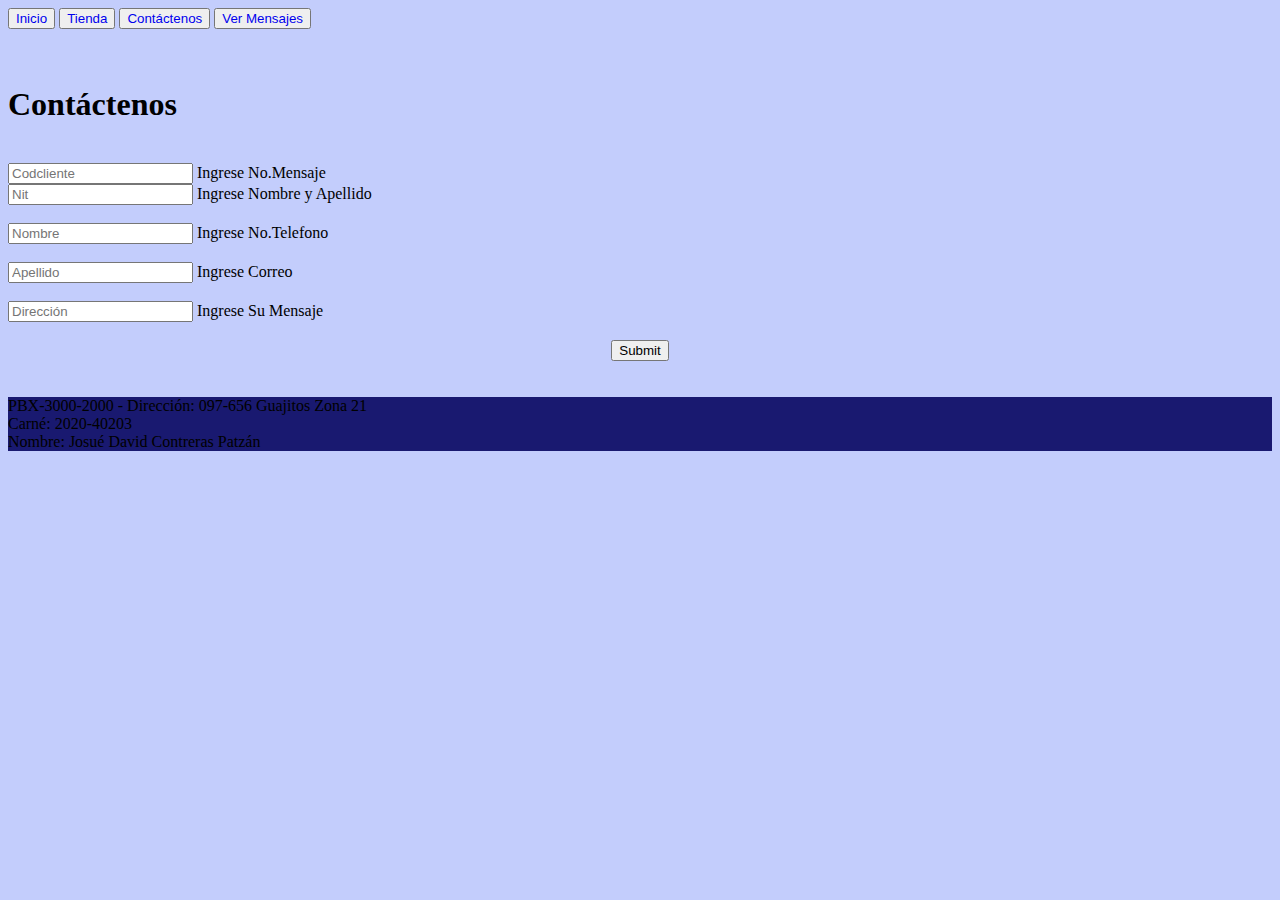
==== contactos.html @ 614ff700 "se han actualizado los cambios" ====
<!doctype html>
<html lang="es">
  <head>
    <!-- Required meta tags -->
    <meta charset="utf-8">
    <meta name="viewport" content="width=device-width, initial-scale=1">

 
    <link href="https://cdn.jsdelivr.net/npm/bootstrap@5.1.0/dist/css/bootstrap.min.css" rel="stylesheet" integrity="sha384-KyZXEAg3QhqLMpG8r+8fhAXLRk2vvoC2f3B09zVXn8CA5QIVfZOJ3BCsw2P0p/We" crossorigin="anonymous">
    <link rel="stylesheet" href="diseño.css">
    <title>Contáctenos</title>
  </head>
  <body>
      
  <div class="btn-group w-100" role="group" aria-label="Basic example">
        <button type="button" class="btn btn-warning"><a href="index.html" style="text-decoration: none">Inicio</a></button>
        <button type="button" class="btn btn-info"><a href="tiendas.html" style="text-decoration: none">Tienda</a></button>
        <button type="button" class="btn btn-danger"><a href="contactos.html" style="text-decoration: none">Contáctenos</a></button>
        <button type="button" class="btn btn-dark"><a href="contactos.html" style="text-decoration: none">Ver Mensajes</a></button>
    </div>
<br><br>

    <div class="container">
        <div class="row">
        <h1>Contáctenos</h1>
        </div>
      </div>
<br>


      <form action="guardar.php" method="post">
        <div class="container">
          <div class="row">
            <div class="col-12">
              
              <div class="form-floating mb-3">
          <input type="text" class="form-control" id="floatingInput" placeholder="Codcliente" name="codcliente">
          <label for="floatingInput">Ingrese No.Mensaje</label>
        </div>
        <div class="form-floating">
          <input type="text" class="form-control" id="floatingPassword" placeholder="Nit" name="nit">
          <label for="floatingPassword">Ingrese Nombre y Apellido</label>
        </div>
        <br>
        <div class="form-floating">
          <input type="text" class="form-control" id="floatingPassword" placeholder="Nombre" name="nombre">
          <label for="floatingPassword">Ingrese No.Telefono</label>
        </div>
        <br>
        <div class="form-floating">
          <input type="text" class="form-control" id="floatingPassword" placeholder="Apellido" name="apellido">
          <label for="floatingPassword">Ingrese Correo</label>
        </div>
        <br>
        <div class="form-floating">
          <input type="text" class="form-control" id="floatingPassword" placeholder="Dirección" name="direccion">
          <label for="floatingPassword">Ingrese Su Mensaje</label>
        </div>
        <br>
        <center><input type="submit" class="btn btn-success" name="enviar"></center>
            </div>
            </div>
            </div>
        </form>

<br><br>

            <footer class="bg-light text-center text-lg-start">
  
                <div class="text-center p-3" style="background-color: midnightblue;">
                 
                 <div class="container">
                   <div class="row">
                  <div class="col-6">
                  <div class="text-light">PBX-3000-2000 - Dirección: 097-656 Guajitos Zona 21 </div>
                </div>
                <div class="col-2">
                  <div class="text-light">Carné: 2020-40203</div>
                </div>
                <div class="col-4">
                  <div class="text-light">Nombre: Josué David Contreras Patzán </div>
                </div>
                </div>
                  </div>
                </div>
              </footer>


    <script src="https://cdn.jsdelivr.net/npm/bootstrap@5.1.0/dist/js/bootstrap.bundle.min.js" integrity="sha384-U1DAWAznBHeqEIlVSCgzq+c9gqGAJn5c/t99JyeKa9xxaYpSvHU5awsuZVVFIhvj" crossorigin="anonymous"></script>

  </body>
</html>
---- diseño.css ----
body{
    background-color: rgb(195, 205, 252);
}
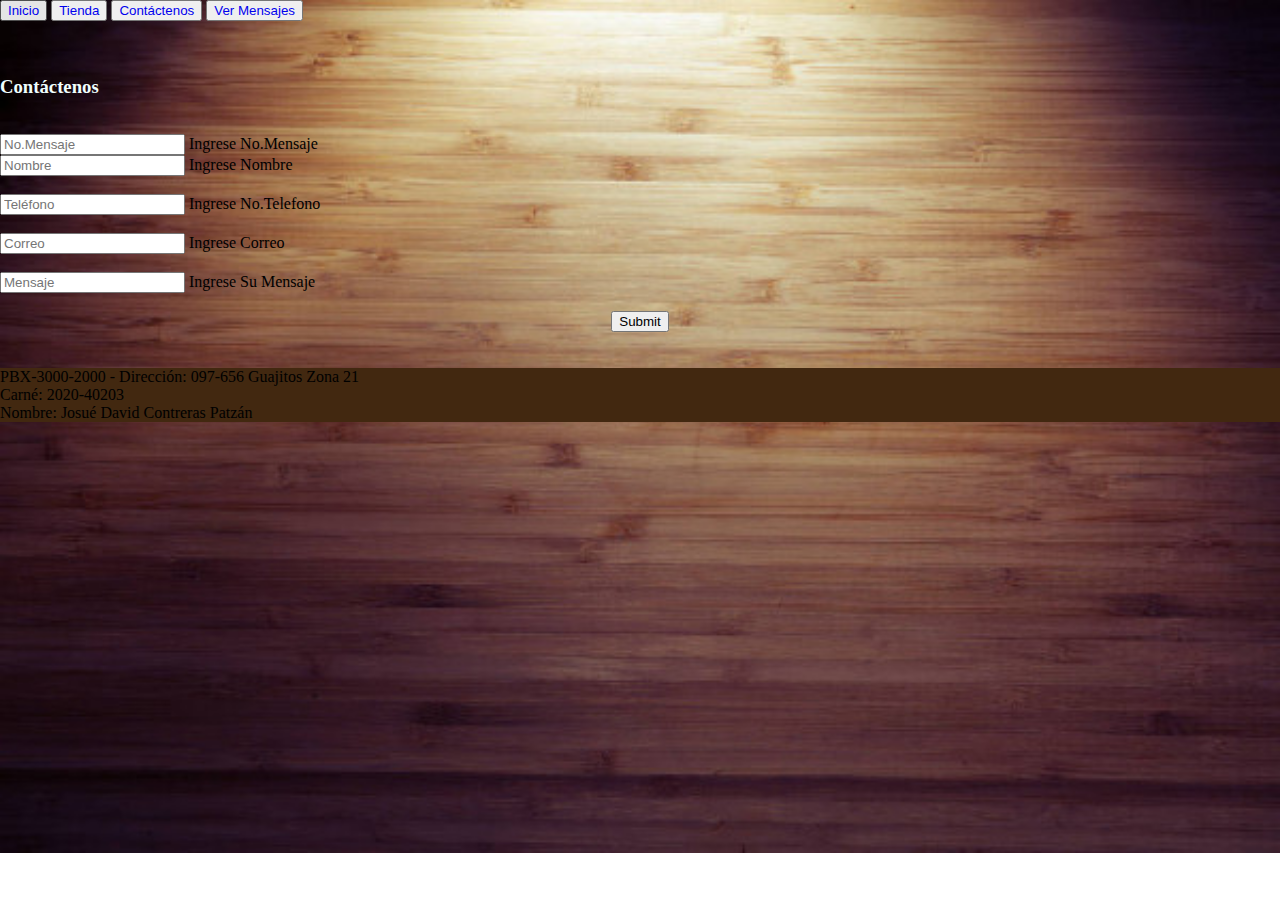
==== commit 08bf6492: "Se han actualizado" ====
--- a/contactos.html
+++ b/contactos.html
@@ -16,13 +16,13 @@
         <button type="button" class="btn btn-warning"><a href="index.html" style="text-decoration: none">Inicio</a></button>
         <button type="button" class="btn btn-info"><a href="tiendas.html" style="text-decoration: none">Tienda</a></button>
         <button type="button" class="btn btn-danger"><a href="contactos.html" style="text-decoration: none">Contáctenos</a></button>
-        <button type="button" class="btn btn-dark"><a href="contactos.html" style="text-decoration: none">Ver Mensajes</a></button>
+        <button type="button" class="btn btn-dark"><a href="iniciarsesion.html" style="text-decoration: none">Ver Mensajes</a></button>
     </div>
 <br><br>
 
     <div class="container">
         <div class="row">
-        <h1>Contáctenos</h1>
+        <h3><p style="color: azure">Contáctenos</p></h3>
         </div>
       </div>
 <br>
@@ -34,26 +34,26 @@
             <div class="col-12">
               
               <div class="form-floating mb-3">
-          <input type="text" class="form-control" id="floatingInput" placeholder="Codcliente" name="codcliente">
+          <input type="text" class="form-control" id="floatingInput" placeholder="No.Mensaje" name="nomensaje">
           <label for="floatingInput">Ingrese No.Mensaje</label>
         </div>
         <div class="form-floating">
-          <input type="text" class="form-control" id="floatingPassword" placeholder="Nit" name="nit">
-          <label for="floatingPassword">Ingrese Nombre y Apellido</label>
+          <input type="text" class="form-control" id="floatingPassword" placeholder="Nombre" name="nombre">
+          <label for="floatingPassword">Ingrese Nombre</label>
         </div>
         <br>
         <div class="form-floating">
-          <input type="text" class="form-control" id="floatingPassword" placeholder="Nombre" name="nombre">
+          <input type="text" class="form-control" id="floatingPassword" placeholder="Teléfono" name="telefono">
           <label for="floatingPassword">Ingrese No.Telefono</label>
         </div>
         <br>
         <div class="form-floating">
-          <input type="text" class="form-control" id="floatingPassword" placeholder="Apellido" name="apellido">
+          <input type="text" class="form-control" id="floatingPassword" placeholder="Correo" name="correo">
           <label for="floatingPassword">Ingrese Correo</label>
         </div>
         <br>
         <div class="form-floating">
-          <input type="text" class="form-control" id="floatingPassword" placeholder="Dirección" name="direccion">
+          <input type="text" class="form-control" id="floatingPassword" placeholder="Mensaje" name="mensaje">
           <label for="floatingPassword">Ingrese Su Mensaje</label>
         </div>
         <br>
@@ -67,7 +67,7 @@
 
             <footer class="bg-light text-center text-lg-start">
   
-                <div class="text-center p-3" style="background-color: midnightblue;">
+                <div class="text-center p-3" style="background-color: rgb(66, 40, 16);">
                  
                  <div class="container">
                    <div class="row">
--- a/diseño.css
+++ b/diseño.css
@@ -1,3 +1,6 @@
 body{
-    background-color: rgb(195, 205, 252);
+    margin: 0;
+    padding: 0;
+    background: url(img/fondo1.jpg) no-repeat;
+    background-size: cover;
 }